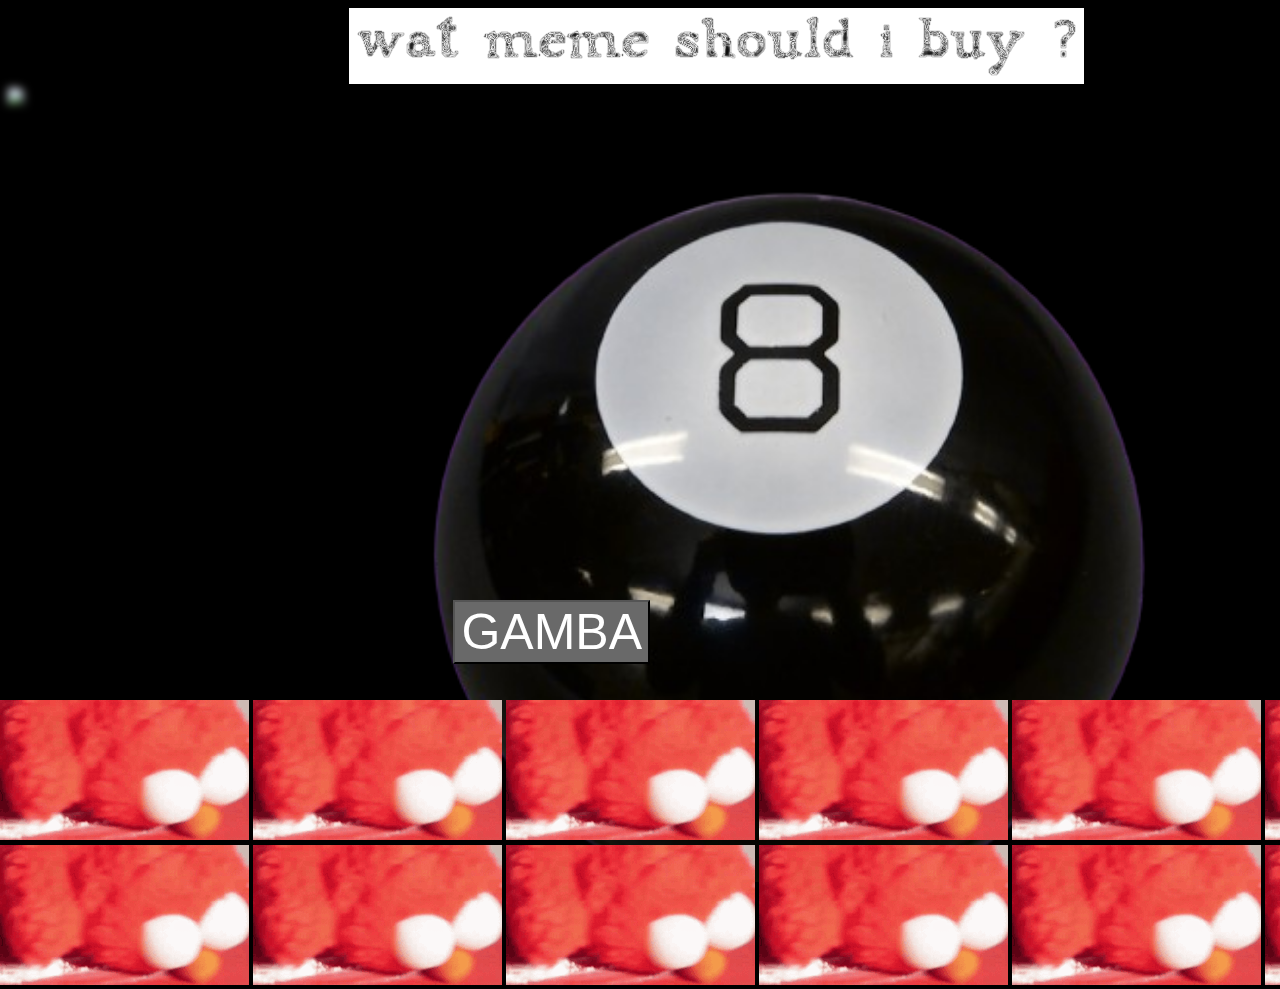
==== index.html @ 769ab68c "Add files via upload" ====
<!DOCTYPE html>
<html lang="en">
  <head>
    <meta charset="UTF-8">
    <meta name="viewport" content="width=device-width, initial-scale=1.0">
    <meta http-equiv="X-UA-Compatible" content="ie=edge">
    <title>magic8ball.lol</title>
    <link rel="stylesheet" href="main.css">
  </head>
     <div class="wat" href="https://cooltext.com">
        <img src=./media/watmeme.gif></img>
    </div>
  <body>
      <div class="background">
          <img src="media/trippy.gif"
               width=1600px></img>
      </div>
      <div class="ball">
        <img src=./media/Magic-8-Ball.png
             width= 1300px></img>
      </div>
      <button type="button" class="roll">GAMBA</button>
      <div class="elmo">
        <img src=./media/telmo-coca.gif></img>
        <img src=./media/telmo-coca.gif></img>
        <img src=./media/telmo-coca.gif></img>
        <img src=./media/telmo-coca.gif></img>
        <img src=./media/telmo-coca.gif></img>
        <img src=./media/telmo-coca.gif></img>
      </div>
      <div class="elmo2">
        <img src=./media/telmo-coca.gif></img>
        <img src=./media/telmo-coca.gif></img>
        <img src=./media/telmo-coca.gif></img>
        <img src=./media/telmo-coca.gif></img>
        <img src=./media/telmo-coca.gif></img>
        <img src=./media/telmo-coca.gif></img>
      </div>
  </body>
  
</html>
---- main.css ----
body {
    background-color: #000000;
}

.background{
    filter: blur(5px);
}

.ball {
    position: absolute;
    top: 150px;
    left: 110px;
    
}

div {
    width: 1600px;
}
    
.elmo{
    position: absolute;
    top: 700px;
    left: 0px;    
}

.elmo2{
    position: absolute;
    top: 845px;
    left: 0px;    
}

.roll{
    position: absolute;
    top: 600px;
    right: 630px;
    background-color: dimgrey;
    color: white;
    font-size: 50px;
}

.wat {
    position: relative;
    left: 27%;
}
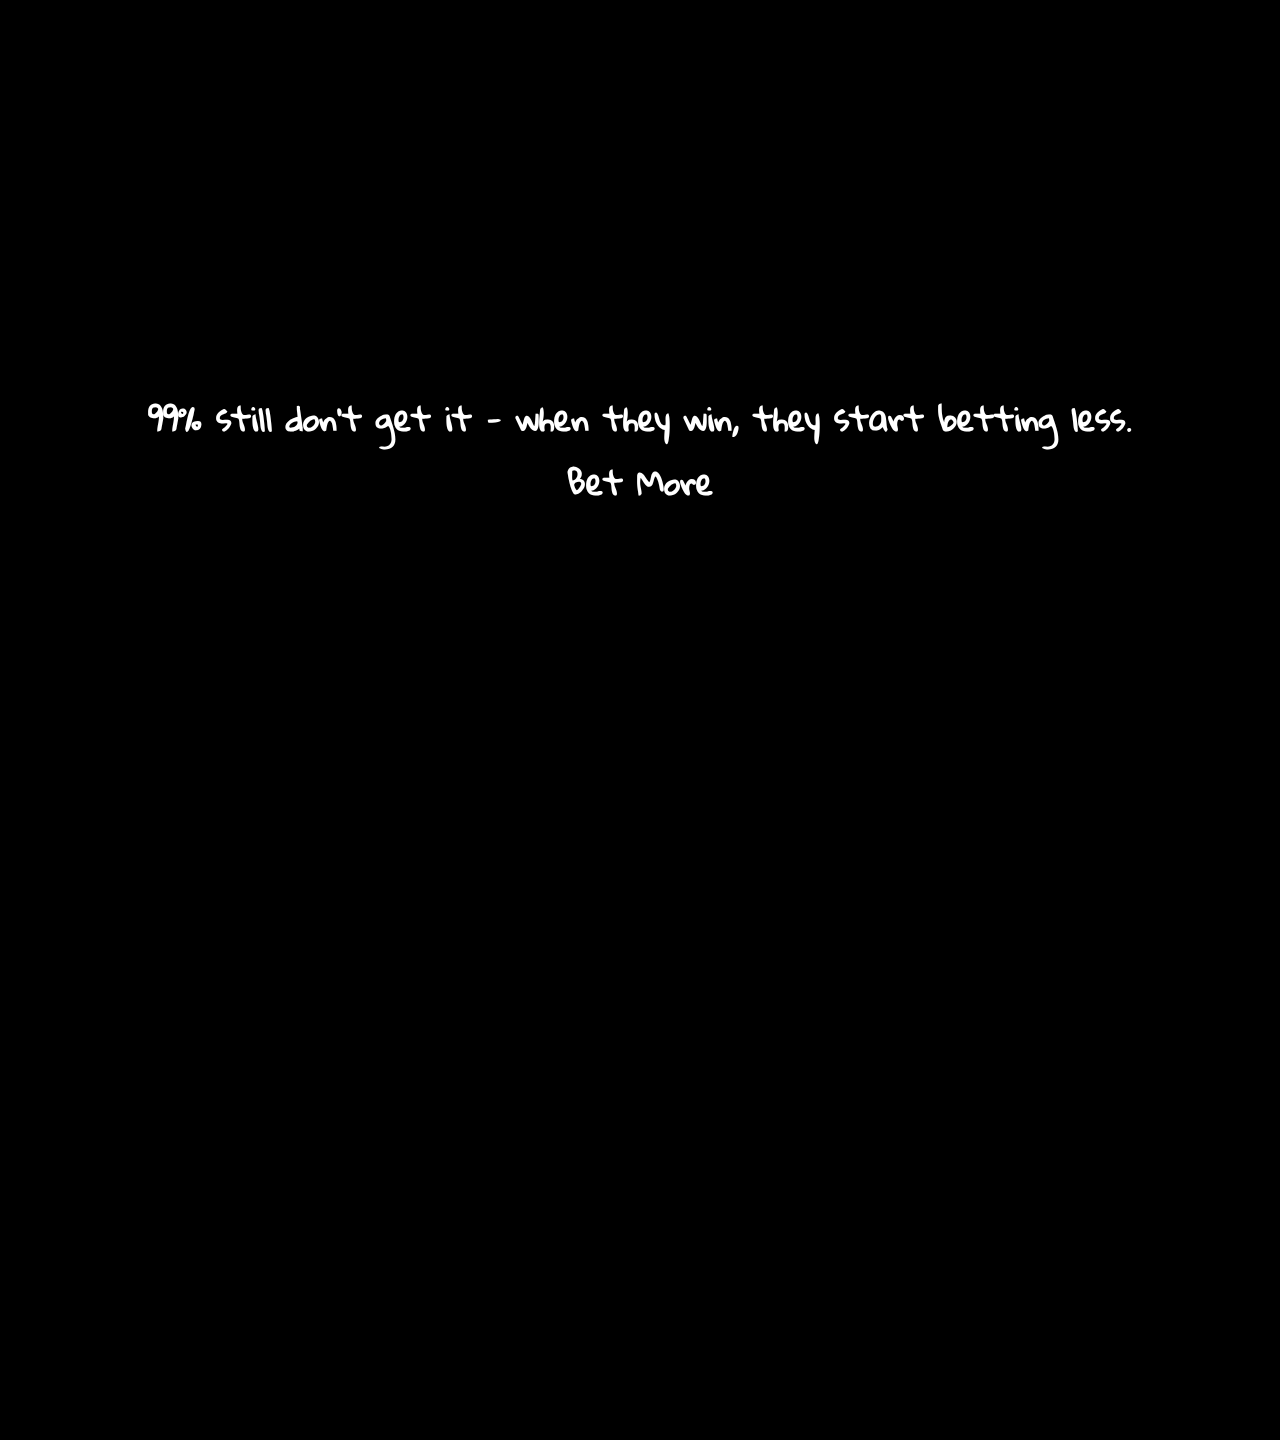
==== commit 360dd50f: "Add files via upload" ====
--- a/index.html
+++ b/index.html
@@ -6,36 +6,65 @@
     <meta http-equiv="X-UA-Compatible" content="ie=edge">
     <title>magic8ball.lol</title>
     <link rel="stylesheet" href="main.css">
+      <link rel="stylesheet" href="https://fonts.googleapis.com/css?family=Gloria+Hallelujah">
+        <style>
+        body {
+          font-family: "Gloria Hallelujah", sans-serif;
+        }
+        </style>
   </head>
-     <div class="wat" href="https://cooltext.com">
-        <img src=./media/watmeme.gif></img>
-    </div>
   <body>
+      <div class="wat">
+            <img src="media/wat.gif"></img>
+      </div>      
       <div class="background">
-          <img src="media/trippy.gif"
-               width=1600px></img>
+            <img src="media/trippy.gif"
+                   width= 1600px></img>
       </div>
-      <div class="ball">
-        <img src=./media/Magic-8-Ball.png
-             width= 1300px></img>
+          <div class="ball">
+            <img src=./media/Magic-8-Ball.png
+                 width= 1300px></img>
+            <button type="button" class="roll">GAMBA</button>
+          </div>
+          <div class="elmo">
+            <img src=./media/fluffle.gif></img>
+            <img src=./media/telmo-glarb.gif></img>
+            <img src=./media/doubleye.gif></img>
+            <img src=./media/bowser.gif></img>
+            <img src=./media/chibi.gif></img>
+            <img src=./media/rainbowcat.gif></img>
+          </div>
+          <div class="elmo2">
+            <img src=./media/gnome.gif></img>
+            <img src=./media/telmo-coca.gif></img>
+            <img src=./media/doubleye.gif></img>
+            <img src=./media/chibi.gif></img>
+            <a href=./rigged.html><img src=./media/rigged.gif href=./rigged.html></img></a>
+            <img src=./media/telmo-coca.gif></img>
+          </div>
+          <div>
+            <input type="checkbox" id="click" checked />
+            <label for="click">
+            <div id=target>
+                <h1 id=warning>99% still don't get it - when they win, they start betting less.<br/>Bet More</h1>
+            </div> 
+
+            <audio id="audioPlayer" src="media/thundertruth.mp3"></audio>
+
+              <script>
+                const audioToggle = document.getElementById('click');
+                const audioPlayer = document.getElementById('audioPlayer');
+
+                audioToggle.addEventListener('change', () => {
+                  if (audioToggle.checked) {
+                    audioPlayer.pause();
+                  } else {
+                    audioPlayer.play();
+                  }
+                });
+              </script>
+            </label>
       </div>
-      <button type="button" class="roll">GAMBA</button>
-      <div class="elmo">
-        <img src=./media/telmo-coca.gif></img>
-        <img src=./media/telmo-coca.gif></img>
-        <img src=./media/telmo-coca.gif></img>
-        <img src=./media/telmo-coca.gif></img>
-        <img src=./media/telmo-coca.gif></img>
-        <img src=./media/telmo-coca.gif></img>
-      </div>
-      <div class="elmo2">
-        <img src=./media/telmo-coca.gif></img>
-        <img src=./media/telmo-coca.gif></img>
-        <img src=./media/telmo-coca.gif></img>
-        <img src=./media/telmo-coca.gif></img>
-        <img src=./media/telmo-coca.gif></img>
-        <img src=./media/telmo-coca.gif></img>
       </div>
   </body>
-  
 </html>--- a/main.css
+++ b/main.css
@@ -1,45 +1,130 @@
 
-body {
+@font-face{
+    src: url(./font/GloriaHallelujah-Regular.ttf);
+}
+
+body{
     background-color: #000000;
 }
 
 .background{
-    filter: blur(5px);
+    filter: blur(20px);
 }
 
-.ball {
+.ball{
     position: absolute;
-    top: 150px;
+    top: 140px;
     left: 110px;
-    
+    width:900px;
 }
 
-div {
-    width: 1600px;
+.rBall{
+    position: absolute;
+    top: 70px;
+    left: 110px;
+    width:900px;
+}
+
+div{
+    width: 1580px;
 }
     
 .elmo{
     position: absolute;
-    top: 700px;
-    left: 0px;    
+    top: 750px;
+    left: 90px; 
+    width: 1530px;
 }
 
 .elmo2{
     position: absolute;
-    top: 845px;
-    left: 0px;    
+    top: 895px;
+    left: 10px;  
+    width: 1530px;
+}
+
+fade-in{
+    height: 1px;
+    padding: 0;
+}
+
+header{
+    font-size: 100px;
+}
+
+h1{
+    text-align: center
 }
 
 .roll{
     position: absolute;
-    top: 600px;
-    right: 630px;
-    background-color: dimgrey;
+    top: 477px;
+    right: 123px;
+    background-color: darkmagenta;
     color: white;
     font-size: 50px;
+    text-align: center;
+    
 }
 
-.wat {
+.wat{
     position: relative;
-    left: 27%;
+    left: 500px;
+    top: 10px;
+    width: 500px;
+    transform: scale(2)
 }
+
+input { 
+  display: none;
+}
+
+#target { 
+  opacity: 0;
+  background-color: rosybrown;
+  background: black;
+  background-repeat: no-repeat;
+  background-size: 100% 100%;
+  background-position: center;
+  position: absolute;
+  height: 160%;
+  width: 100%;  
+  top: 0;
+  left: 0;
+  z-index: -1;
+  pointer-events: none;
+  user-select: none;
+  -webkit-user-select: none;
+  -webkit-transition: all 2s; /* Safari */
+  transition: all 2s;
+}
+
+#click:checked ~ label > #target {
+  opacity: 1;
+  z-index: 200;
+  cursor: pointer;  
+  pointer-events: auto;
+}
+
+#replay {
+  color: crimson;
+  position: absolute;
+  left: 50%;
+  -webkit-transform: translateX(-50%);
+  -ms-transform: translateX(-50%);
+  transform: translateX(-50%);
+  bottom: 20px;
+  cursor: pointer;
+}
+
+#warning {
+  color: white;
+  position: fixed;
+  top: 50%;
+  -webkit-transform: translateY(-50%);
+  -ms-transform: translateY(-50%);
+  transform: translateY(-50%);
+  left: 0;
+  right: 0;
+  margin: auto;
+}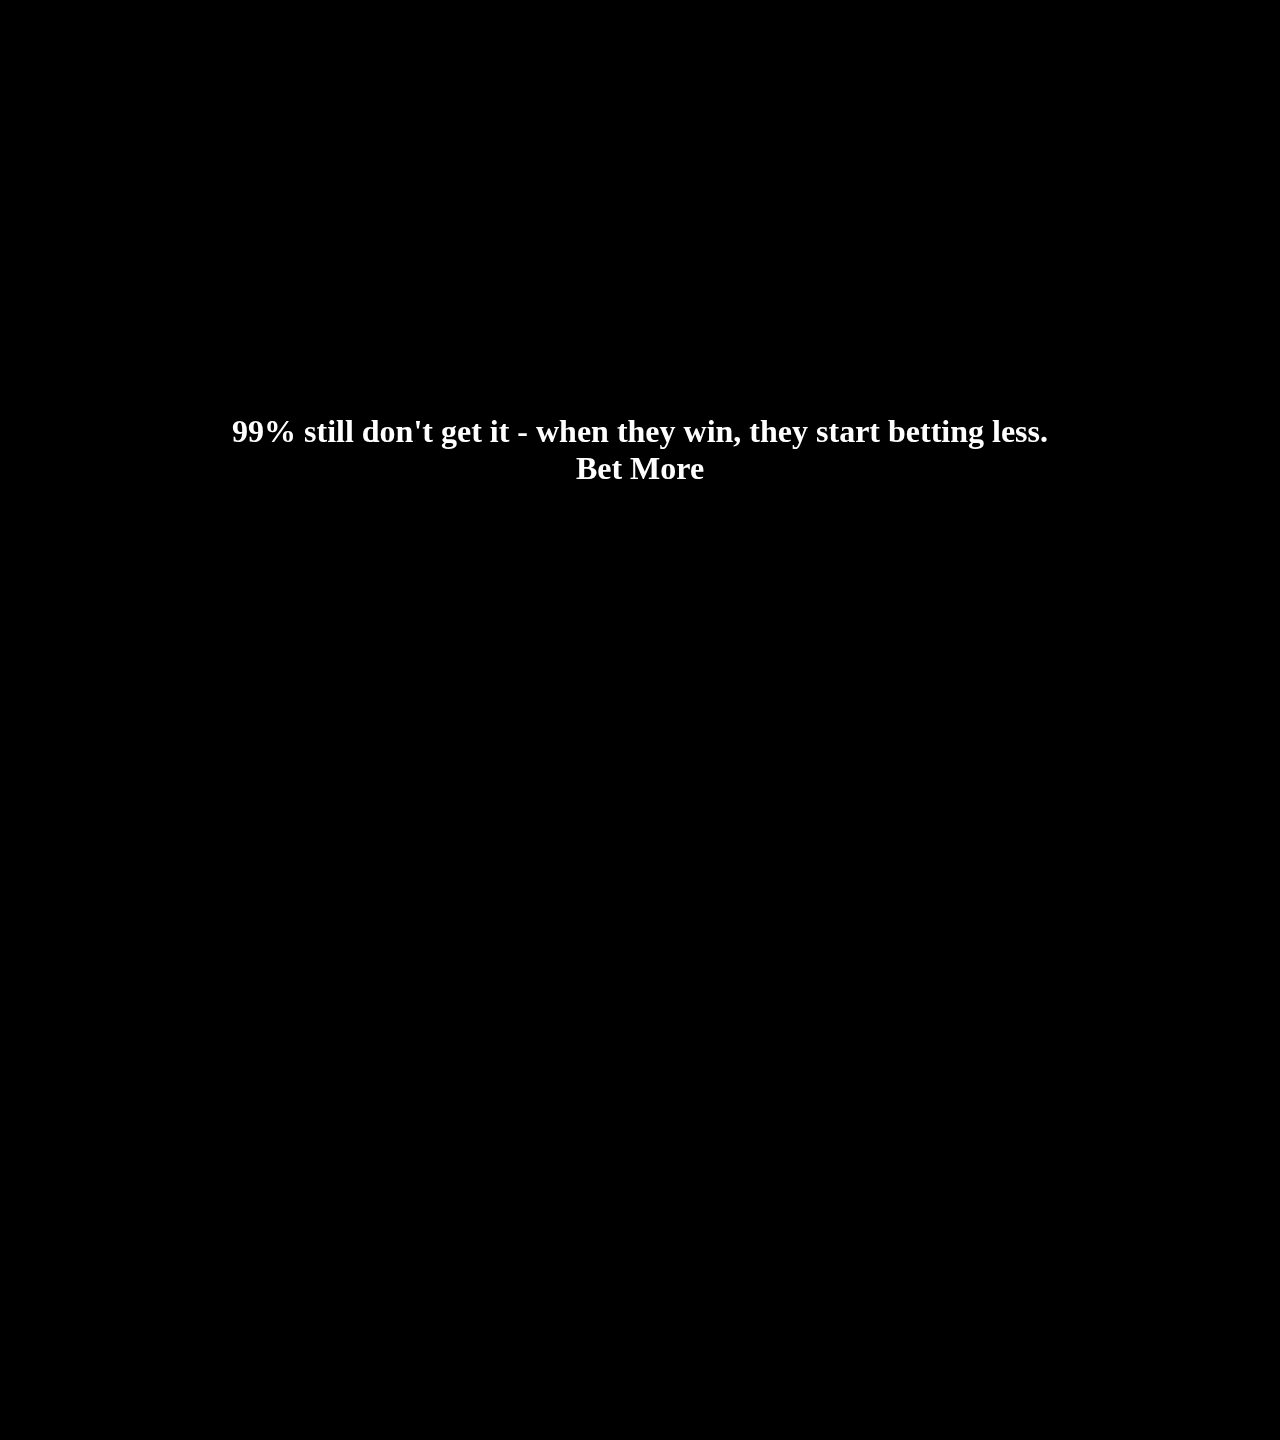
==== commit d3289b6a: "Add files via upload" ====
--- a/index.html
+++ b/index.html
@@ -6,14 +6,136 @@
     <meta http-equiv="X-UA-Compatible" content="ie=edge">
     <title>magic8ball.lol</title>
     <link rel="stylesheet" href="main.css">
-      <link rel="stylesheet" href="https://fonts.googleapis.com/css?family=Gloria+Hallelujah">
-        <style>
-        body {
-          font-family: "Gloria Hallelujah", sans-serif;
-        }
-        </style>
   </head>
   <body>
+      <script>
+            function hideRoll(){   //fades out 8 ball into magic 8 ball
+                const ball = document.getElementById("ball")
+                const roll = document.getElementById("roll")
+                ball.style.opacity = "0";
+                roll.style.opacity = "0";
+                setTimeout(() => {
+                    ball.parentNode.removeChild(ball);
+                }, "600")
+                setTimeout(() => {
+                    roll.parentNode.removeChild(roll);
+                }, "600")
+                rollIt();
+            };
+            function rollIt(){
+                var memes = [
+                    "bear",
+                    "bearhear",
+                    "blackflag",
+                    "blissful",
+                    "blowfish",
+                    "cash",
+                    "cat",
+                    "chick",
+                    "china",
+                    "clown",
+                    "corn",
+                    "crystalball",
+                    "diamond",
+                    "dice",
+                    "dog",
+                    "eightball",
+                    "envelop",
+                    "fahrenheit",
+                    "gun",
+                    "meat",
+                    "moon",
+                    "orwell",
+                    "paper",
+                    "peach",
+                    "pi",
+                    "placeholder",
+                    "poo",
+                    "pretzel",
+                    "rock",
+                    "rocket",
+                    "usa",
+                    "scisors",
+                    "shrimp",
+                    "skull",
+                    "sushi",
+                    "taco",
+                    "taiwan",
+                    "test",
+                    "watermelon"
+                ];  //meme names
+                
+                var probs = []       //probability array for basket values
+                
+                for (let i = 0; i < memes.length; i++) {
+                                                   // need the global probability of each meme to create probability array to populate values in basket
+                    const memeName = 'p' + memes[i];
+                    window['memeName'] = probs[i];
+                };
+                
+                var basket = [
+                  { item: "ʕ·͡ᴥ·ʔ",     probability: pbear,          },
+                  { item: "ʕっ•ᴥ•ʔっ❤️", probability: pbearHeart,     },
+                  { item: "🏴",        probability: pblackflag,     },
+                  { item: "(｡◕‿‿◕｡)",  probability: pblissful,      },
+                  { item: "🐡",        probability: pblowfish,      },
+                  { item: "💸",        probability: pcash,          },
+                  { item: "🐱",        probability: pcat,           },
+                  { item: "🐤",        probability: pchick,         },
+                  { item: "🇨🇳",        probability: pchina,         },
+                  { item: "🤡",         probability: pclown,         },
+                  { item: "🌽",         probability: pcorn,          },
+                  { item: "🔮",         probability: pcrystalball,  },
+                  { item: "💎",         probability: pdiamond,       },
+                  { item: "🎲",         probability: pdice,          },
+                  { item: "🐶",         probability: pdog,           },
+                  { item: "🎱",         probability: peightball,     },
+                  { item: "✉️",         probability: penvelop,       },
+                  { item: "🔥",         probability: pfarenheit,     },
+                  { item: "▄︻デ══‐一♡", probability: pgun,           },
+                  { item: "🥩",         probability: pmeat,          },
+                  { item: "🌕",         probability: pmoon,          },
+                  { item: "🐷",         probability: porwell,        },
+                  { item: "📄",         probability: ppaper,         },
+                  { item: "🍑",         probability: ppeach,         },
+                  { item: "🥧",         probability: ppi,            },
+                  { item: "placeholder", probability: pplaceholder,  },
+                  { item: "💩",         probability: ppoo,           },
+                  { item: "🥨",         probability: ppretzel,       },
+                  { item: "🪨",         probability: prock,          },
+                  { item: "🚀",         probability: procket,        },
+                  { item: "🇺🇸",         probability: pusa,           },
+                  { item: "✂️",         probability: pscisors,       },
+                  { item: "🦐",         probability: pshrimp,        },
+                  { item: "💀",         probability: pskull,         },
+                  { item: "🍣",         probability: psushi,         },
+                  { item: "🌮",         probability: ptaco,          },
+                  { item: "🇹🇼",         probability: ptaiwan,        },
+                  { item: "test",       probability: ptest,          },
+                  { item: "🍉",         probability: pwatermelon     }
+                ];
+
+            function chooseItemWithProbability(basket) {
+                  // Calculate the total weight (sum of probabilities)
+                  const totalWeight = basket.reduce((sum, item) => sum + item.probability, 0);
+
+                  // Generate a random number between 0 and the total weight
+                  const randomWeight = Math.random() * totalWeight;
+
+                  let cumulativeWeight = 0;
+                  for (const item of basket) {
+                    cumulativeWeight += item.probability;
+                    if (randomWeight <= cumulativeWeight) {
+                      return item;
+                    }
+                  }
+                }
+            const chosenItem = chooseItemWithProbability(basket);
+            const emoji = Object.values(chosenItem)[0];
+            const heading = document.getElementById('emoji');
+            heading.textContent = memeName[0];
+        };
+        </script>
       <div class="wat">
             <img src="media/wat.gif"></img>
       </div>      
@@ -21,37 +143,47 @@
             <img src="media/trippy.gif"
                    width= 1600px></img>
       </div>
-          <div class="ball">
-            <img src=./media/Magic-8-Ball.png
-                 width= 1300px></img>
-            <button type="button" class="roll">GAMBA</button>
-          </div>
-          <div class="elmo">
-            <img src=./media/fluffle.gif></img>
-            <img src=./media/telmo-glarb.gif></img>
-            <img src=./media/doubleye.gif></img>
-            <img src=./media/bowser.gif></img>
-            <img src=./media/chibi.gif></img>
-            <img src=./media/rainbowcat.gif></img>
-          </div>
-          <div class="elmo2">
-            <img src=./media/gnome.gif></img>
-            <img src=./media/telmo-coca.gif></img>
-            <img src=./media/doubleye.gif></img>
-            <img src=./media/chibi.gif></img>
-            <a href=./rigged.html><img src=./media/rigged.gif href=./rigged.html></img></a>
-            <img src=./media/telmo-coca.gif></img>
-          </div>
-          <div>
-            <input type="checkbox" id="click" checked />
-            <label for="click">
-            <div id=target>
-                <h1 id=warning>99% still don't get it - when they win, they start betting less.<br/>Bet More</h1>
-            </div> 
-
-            <audio id="audioPlayer" src="media/thundertruth.mp3"></audio>
-
-              <script>
+
+      <h2 id="emoji"></h2>
+
+      <div class="ball2">
+          <img src=./media/Magic-8-Ball-no8.png
+             width= 1300px></img>
+        <button type="button" class="roll2" onclick="rollIt()">REROLL</button>
+        <script>
+            
+        </script>
+        </div>
+      <div id="ball">
+        <img src=./media/Magic-8-Ball.png
+             width= 1300px></img>
+        
+        <button type="button" id="roll" onclick="hideRoll()">GAMBA<br>BUTTON</button>
+      </div>
+      <div class="elmo">
+        <img src=./media/fluffle.gif style="border: 3px solid blueviolet"></img>
+        <img src=./media/telmo-glarb.gif style="border: 3px solid blue"></img>
+        <img src=./media/doubleye.gif style="border: 3px solid green"></img>
+        <img src=./media/bowser.gif style="border: 3px solid cyan"></img>
+        <img src=./media/chibi.gif style="border: 3px solid chartreuse"></img>
+        <img src=./media/rainbowcat.gif style="border: 3px solid indigo"></img>
+</div>
+      <div class="elmo2">
+        <img src=./media/gnome.gif style="border: 3px solid pink"></img>
+        <img src=./media/telmo-coca.gif style="border: 3px solid pink"></img>
+        <img src=./media/doubleye.gif style="border: 3px solid pink"></img>
+        <img src=./media/chibi.gif style="border: 3px solid pink"></img>
+        <a href=./rigged.html><img src=./media/rigged.gif href=./rigged.html style="border: 3px solid pink"></img></a>
+        <img src=./media/telmo-coca.gif style="border: 3px solid pink"></img>
+</div>
+      <div>
+        <input type="checkbox" id="click" checked />
+        <label for="click">
+        <div id=target>
+            <h1 id=warning>99% still don't get it - when they win, they start betting less.<br/>Bet More</h1>
+        </div> 
+        <audio id="audioPlayer" src="media/thundertruth.mp3"></audio>
+            <script>
                 const audioToggle = document.getElementById('click');
                 const audioPlayer = document.getElementById('audioPlayer');
 
@@ -62,9 +194,8 @@
                     audioPlayer.play();
                   }
                 });
-              </script>
-            </label>
-      </div>
-      </div>
+            </script>
+        </label>
+</div>
   </body>
 </html>--- a/main.css
+++ b/main.css
@@ -1,17 +1,32 @@
 
 @font-face{
-    src: url(./font/GloriaHallelujah-Regular.ttf);
+    font-family: 'Gloria Hallelujah', sans-serif;
+    src: url(https://fonts.googleapis.com/css?family=Gloria+Hallelujah);
 }
 
 body{
     background-color: #000000;
+    font-family: 'Gloria Hallelujah';
 }
 
 .background{
     filter: blur(20px);
 }
 
-.ball{
+#ball{
+    position: absolute;
+    top: 140px;
+    left: 110px;
+    width:900px;
+    opacity: 1;
+    transition: opacity 1s;
+}
+
+#ball.hidden{
+    display: none;
+}
+
+.ball2{
     position: absolute;
     top: 140px;
     left: 110px;
@@ -33,14 +48,22 @@
     position: absolute;
     top: 750px;
     left: 90px; 
-    width: 1530px;
+    width: 1580px;
 }
 
 .elmo2{
     position: absolute;
-    top: 895px;
+    top: 902px;
     left: 10px;  
-    width: 1530px;
+    width: 1580px;
+}
+
+#emoji{
+    position: absolute;
+    top: 320px;
+    left: 680px;
+    z-index: 3;
+    text-align: center;
 }
 
 fade-in{
@@ -56,15 +79,32 @@
     text-align: center
 }
 
-.roll{
+#roll{
     position: absolute;
     top: 477px;
-    right: 123px;
+    right: 153px;
+    background-color: darkmagenta;
+    color: white;
+    font-size: 30px;
+    text-align: center;
+    font-family: 'Gloria Hallelujah';
+    opacity: 1;
+    transition: opacity 1s;
+}
+
+#roll.hidden{
+    display: none;
+}
+
+.roll2{
+    position: absolute;
+    top: 477px;
+    right: 113px;
     background-color: darkmagenta;
     color: white;
     font-size: 50px;
     text-align: center;
-    
+    font-family: 'Gloria Hallelujah';
 }
 
 .wat{
